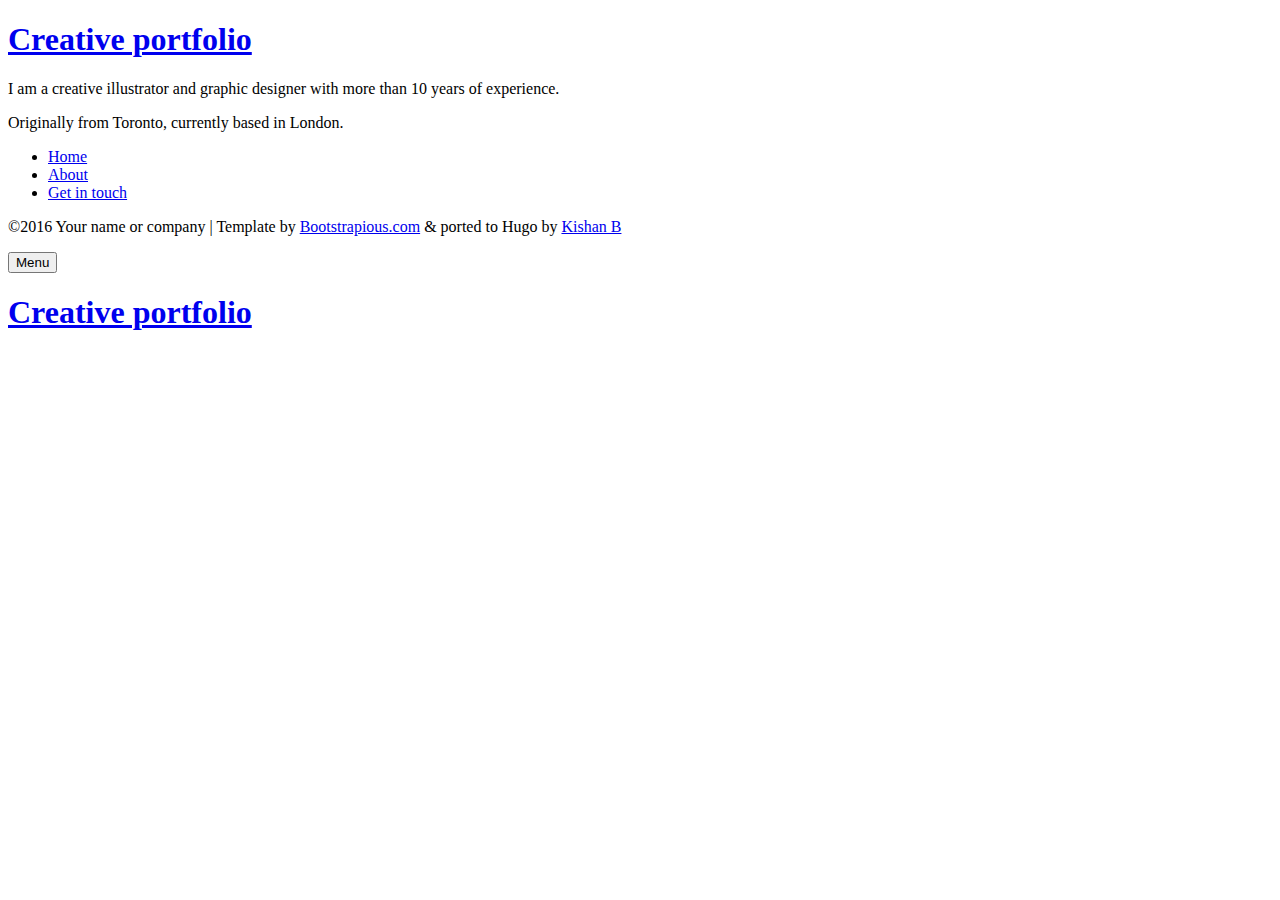
==== public/categories/index.html @ 6c3cf233 "fixed the url?" ====
<!DOCTYPE html>
<html lang="en-us">
<head><meta charset="utf-8">
<meta http-equiv="X-UA-Compatible" content="IE=edge">
<title>Categories</title>
<meta name="description" content="Describe your website">
<meta name="viewport" content="width=device-width, initial-scale=1">
<meta name="robots" content="all,follow">
<meta name="googlebot" content="index,follow,snippet,archive">
<link rel="stylesheet" href="https://gabrielmermer.github.io/css/bootstrap.min.css">
<link rel="stylesheet" href="//fonts.googleapis.com/css?family=Roboto:400,300,700,400italic">
<link rel="stylesheet" href="https://gabrielmermer.github.io/css/font-awesome.min.css">
<link rel="stylesheet" href="https://gabrielmermer.github.io/css/owl.carousel.css">
<link rel="stylesheet" href="https://gabrielmermer.github.io/css/owl.theme.css">


  <link href="https://gabrielmermer.github.io/css/style.default.css" rel="stylesheet" id="theme-stylesheet">

 

  
    <!--[if lt IE 9]>
        <script src="https://oss.maxcdn.com/html5shiv/3.7.2/html5shiv.min.js"></script>
        <script src="https://oss.maxcdn.com/respond/1.4.2/respond.min.js"></script>
    <![endif]-->
  


<link href="https://gabrielmermer.github.io/css/custom.css" rel="stylesheet">
<link rel="shortcut icon" href="https://gabrielmermer.github.io/img/favicon.png">

  <link href="https://gabrielmermer.github.io/categories/index.xml" rel="alternate" type="application/rss+xml" title="Creative portfolio" />


</head>
<body>
  <div id="all">
      <div class="container-fluid">
          <div class="row row-offcanvas row-offcanvas-left">
              <div id="sidebar" class="col-xs-6 col-sm-4 col-md-3 sidebar-offcanvas">
  <div class="sidebar-content">
    <h1 class="sidebar-heading"><a href="https://gabrielmermer.github.io/">Creative portfolio</a></h1>
    
      <p class="sidebar-p">I am a creative illustrator and graphic designer with more than 10 years of experience.</p>
    
      <p class="sidebar-p">Originally from Toronto, currently based in London.</p>
    
    <ul class="sidebar-menu">
      
        <li><a href="https://gabrielmermer.github.io/portfolio/">Home</a></li>
      
        <li><a href="https://gabrielmermer.github.io/about/">About</a></li>
      
        <li><a href="https://gabrielmermer.github.io/contact/">Get in touch</a></li>
      
    </ul>
    <p class="social">
  
  <a href="full%20page%20or%20profile%20url%20in%20facebook" data-animate-hover="pulse" class="external facebook">
    <i class="fa fa-facebook"></i>
  </a>
  
  
  <a href="full%20profile%20url%20in%20googleplus" data-animate-hover="pulse" class="external gplus">
    <i class="fa fa-google-plus"></i>
  </a>
  
  
  <a href="full%20profile%20url%20in%20twitter" data-animate-hover="pulse" class="external twitter">
    <i class="fa fa-twitter"></i>
  </a>
  
  
  <a href="full%20profile%20url%20in%20instagram" title="" class="external instagram">
    <i class="fa fa-instagram"></i>
  </a>
  
  
  <a href="mailto:email@example.com" data-animate-hover="pulse" class="email">
    <i class="fa fa-envelope"></i>
  </a>
  
  
  <a href="full%20profile%20url%20in%20linkedin" data-animate-hover="pulse" class="external">
    <i class="fa fa-linkedin"></i>
  </a>
  
  
  <a href="full%20profile%20url%20in%20stackoverflow" data-animate-hover="pulse" class="external">
    <i class="fa fa-stack-overflow"></i>
  </a>
  
  
  <a href="full%20profile%20url%20in%20github" data-animate-hover="pulse" class="external">
    <i class="fa fa-github"></i>
  </a>
  
  
  <a href="full%20profile%20url%20in%20youtube" data-animate-hover="pulse" class="external">
    <i class="fa fa-youtube"></i>
  </a>
  
  
  <a href="wa.me%20service%20link" data-animate-hover="pulse" class="external">
    <i class="fa fa-whatsapp"></i>
  </a>
  
</p>


    <div class="copyright">
      <p class="credit">
        
          &copy;2016 Your name or company |
        
        Template by <a href="https://bootstrapious.com/free-templates" class="external">Bootstrapious.com</a>

&amp; ported to Hugo by <a href="https://github.com/kishaningithub">Kishan B</a>

      </p>
    </div>
  </div>
</div>

              
  <div class="col-xs-12 col-sm-8 col-md-9 content-column">
    <div class="small-navbar visible-xs">
  <button type="button" data-toggle="offcanvas" class="btn btn-ghost pull-left"> <i class="fa fa-align-left"> </i>Menu</button>
  <h1 class="small-navbar-heading"><a href="https://gabrielmermer.github.io/">Creative portfolio</a></h1>
</div>

    <div class="grid">
        <div class="row">
          
        </div>
    </div>
</div>


          </div>
      </div>
  </div>
  <script src="https://gabrielmermer.github.io/js/jquery.min.js"></script>
<script src="https://gabrielmermer.github.io/js/bootstrap.min.js"></script>
<script src="https://gabrielmermer.github.io/js/jquery.cookie.js"> </script>
<script src="https://gabrielmermer.github.io/js/ekko-lightbox.js"></script>
<script src="https://gabrielmermer.github.io/js/jquery.scrollTo.min.js"></script>
<script src="https://gabrielmermer.github.io/js/masonry.pkgd.min.js"></script>
<script src="https://gabrielmermer.github.io/js/imagesloaded.pkgd.min.js"></script>
<script src="https://gabrielmermer.github.io/js/owl.carousel.min.js"></script>
<script src="https://gabrielmermer.github.io/js/front.js"></script>



</body>
</html>
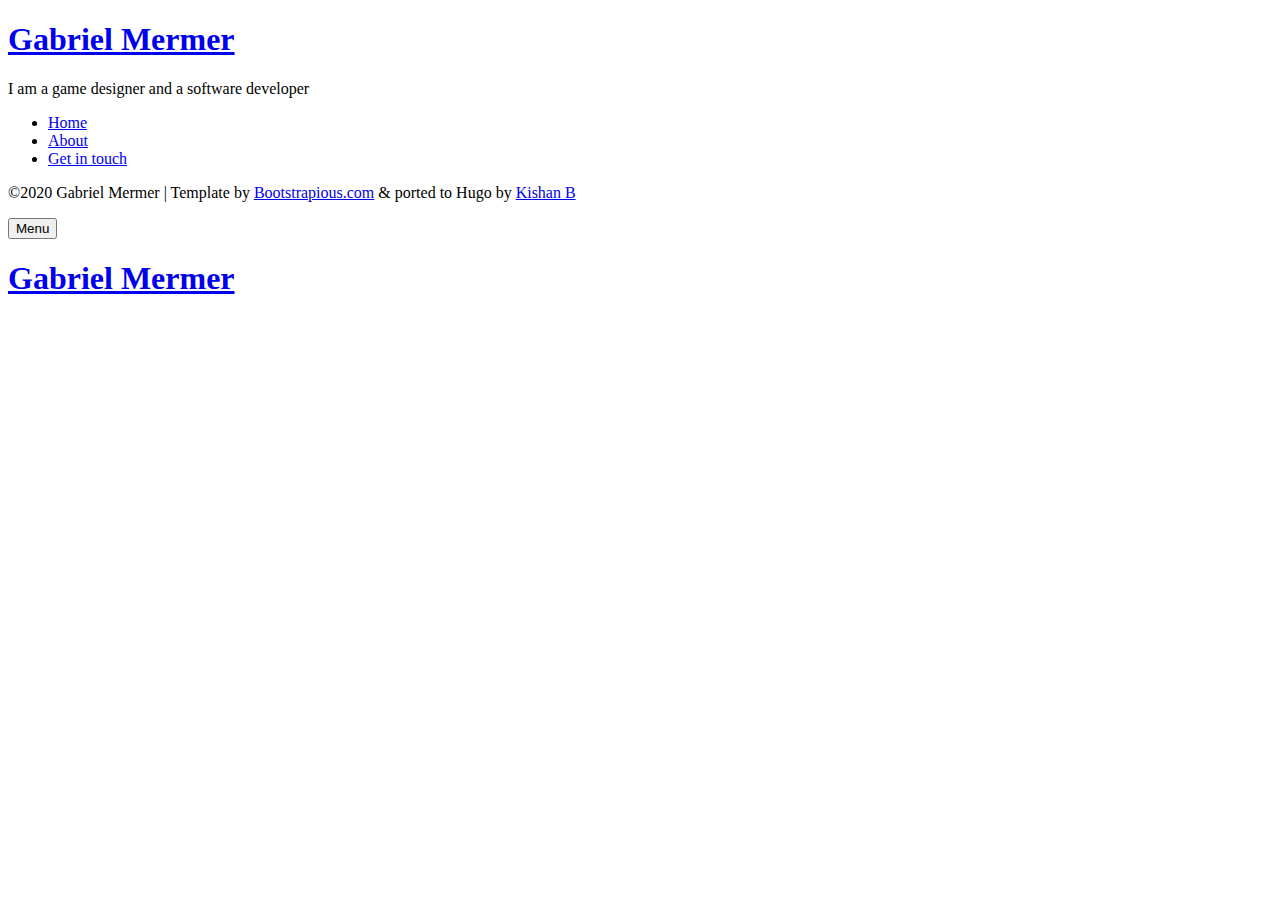
==== commit 85516a1d: "Added new portfolio pieces" ====
--- a/public/categories/index.html
+++ b/public/categories/index.html
@@ -29,7 +29,7 @@
 <link href="https://gabrielmermer.github.io/css/custom.css" rel="stylesheet">
 <link rel="shortcut icon" href="https://gabrielmermer.github.io/img/favicon.png">
 
-  <link href="https://gabrielmermer.github.io/categories/index.xml" rel="alternate" type="application/rss+xml" title="Creative portfolio" />
+  <link href="https://gabrielmermer.github.io/categories/index.xml" rel="alternate" type="application/rss+xml" title="Gabriel Mermer" />
 
 
 </head>
@@ -39,11 +39,11 @@
           <div class="row row-offcanvas row-offcanvas-left">
               <div id="sidebar" class="col-xs-6 col-sm-4 col-md-3 sidebar-offcanvas">
   <div class="sidebar-content">
-    <h1 class="sidebar-heading"><a href="https://gabrielmermer.github.io/">Creative portfolio</a></h1>
+    <h1 class="sidebar-heading"><a href="https://gabrielmermer.github.io">Gabriel Mermer</a></h1>
     
-      <p class="sidebar-p">I am a creative illustrator and graphic designer with more than 10 years of experience.</p>
+      <p class="sidebar-p">I am a game designer and a software developer</p>
     
-      <p class="sidebar-p">Originally from Toronto, currently based in London.</p>
+      <p class="sidebar-p"></p>
     
     <ul class="sidebar-menu">
       
@@ -56,54 +56,22 @@
     </ul>
     <p class="social">
   
-  <a href="full%20page%20or%20profile%20url%20in%20facebook" data-animate-hover="pulse" class="external facebook">
-    <i class="fa fa-facebook"></i>
-  </a>
   
   
-  <a href="full%20profile%20url%20in%20googleplus" data-animate-hover="pulse" class="external gplus">
-    <i class="fa fa-google-plus"></i>
-  </a>
   
   
-  <a href="full%20profile%20url%20in%20twitter" data-animate-hover="pulse" class="external twitter">
-    <i class="fa fa-twitter"></i>
-  </a>
-  
-  
-  <a href="full%20profile%20url%20in%20instagram" title="" class="external instagram">
-    <i class="fa fa-instagram"></i>
-  </a>
-  
-  
-  <a href="mailto:email@example.com" data-animate-hover="pulse" class="email">
+  <a href="mailto:zubrzysta@gmail.com" data-animate-hover="pulse" class="email">
     <i class="fa fa-envelope"></i>
   </a>
   
   
-  <a href="full%20profile%20url%20in%20linkedin" data-animate-hover="pulse" class="external">
-    <i class="fa fa-linkedin"></i>
-  </a>
   
   
-  <a href="full%20profile%20url%20in%20stackoverflow" data-animate-hover="pulse" class="external">
-    <i class="fa fa-stack-overflow"></i>
-  </a>
-  
-  
-  <a href="full%20profile%20url%20in%20github" data-animate-hover="pulse" class="external">
+  <a href="https://github.com/gabrielmermer" data-animate-hover="pulse" class="external">
     <i class="fa fa-github"></i>
   </a>
   
   
-  <a href="full%20profile%20url%20in%20youtube" data-animate-hover="pulse" class="external">
-    <i class="fa fa-youtube"></i>
-  </a>
-  
-  
-  <a href="wa.me%20service%20link" data-animate-hover="pulse" class="external">
-    <i class="fa fa-whatsapp"></i>
-  </a>
   
 </p>
 
@@ -111,7 +79,7 @@
     <div class="copyright">
       <p class="credit">
         
-          &copy;2016 Your name or company |
+          &copy;2020 Gabriel Mermer |
         
         Template by <a href="https://bootstrapious.com/free-templates" class="external">Bootstrapious.com</a>
 
@@ -126,7 +94,7 @@
   <div class="col-xs-12 col-sm-8 col-md-9 content-column">
     <div class="small-navbar visible-xs">
   <button type="button" data-toggle="offcanvas" class="btn btn-ghost pull-left"> <i class="fa fa-align-left"> </i>Menu</button>
-  <h1 class="small-navbar-heading"><a href="https://gabrielmermer.github.io/">Creative portfolio</a></h1>
+  <h1 class="small-navbar-heading"><a href="https://gabrielmermer.github.io">Gabriel Mermer</a></h1>
 </div>
 
     <div class="grid">
